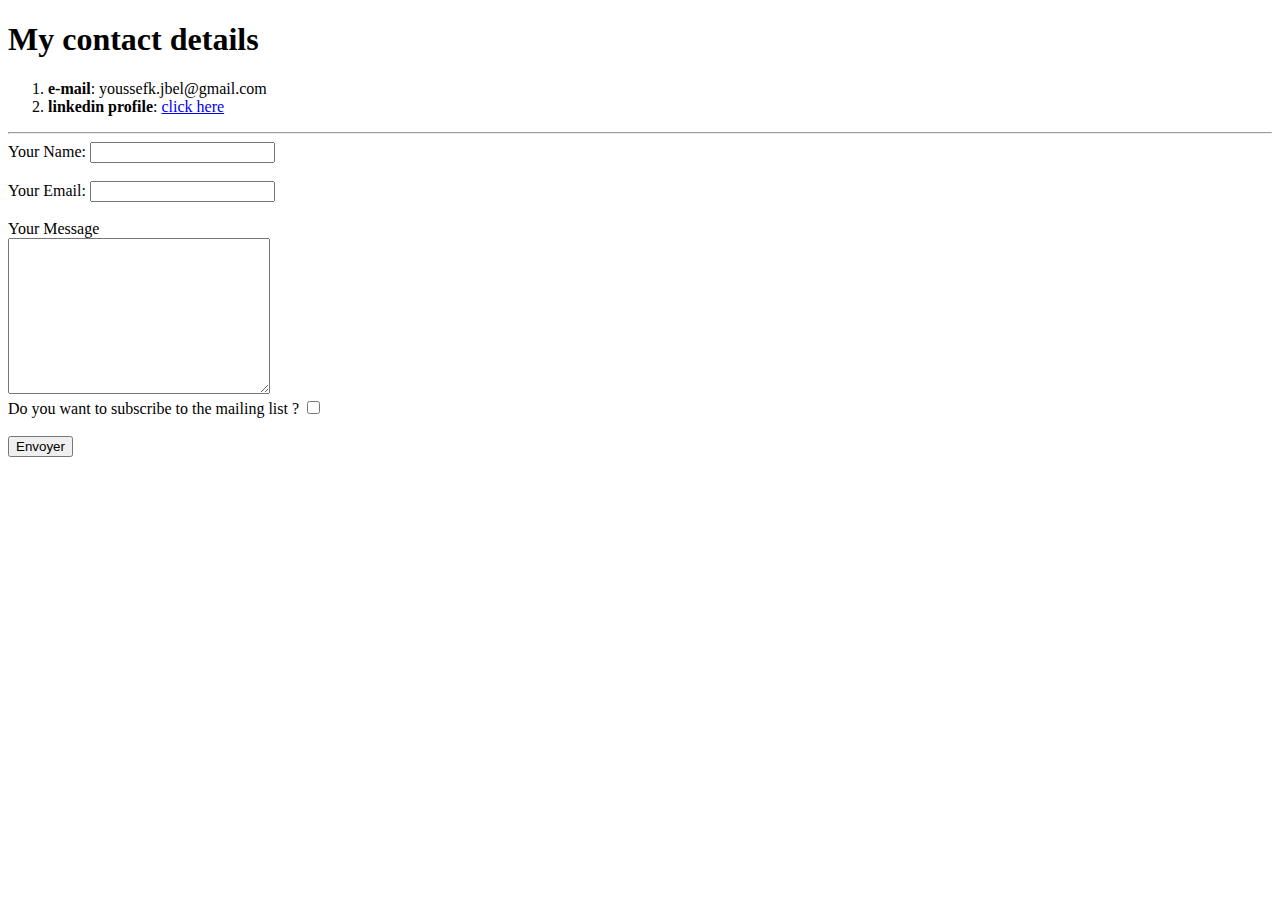
==== contact.html @ 120ad270 "Add initial cv website files" ====
<!DOCTYPE html>
<html lang="en" dir="ltr">
  <head>
    <meta charset="utf-8">
    <title>Contact Me</title>
  </head>
  <body>
    <h1>My contact details </h1>
    <ol>
      <li><strong>e-mail</strong>: youssefk.jbel@gmail.com</li>
      <li><strong>linkedin profile</strong>: <a href="https://www.linkedin.com/in/youssefjbel/">click here</a></li>
    </ol>
    <hr>
    <form class="" action="mailto:info@youssefk.jbel@gmail.com" method="post">
      <label>Your Name:</label>
      <input type="text" name="yourName" value="">
      <br><br>
      <label>Your Email:</label>
      <input type="email" name="yourEmail" value="">
      <br><br>
      <label>Your Message</label><br>
      <textarea name="yourMessage" rows="10" cols="30"></textarea><br>
      <label>Do you want to subscribe to the mailing list ?</label>
      <input type="checkbox" name="" value=""><br><br>
      <input type="submit" name="" value="Envoyer">

    </form>
  </body>
</html>
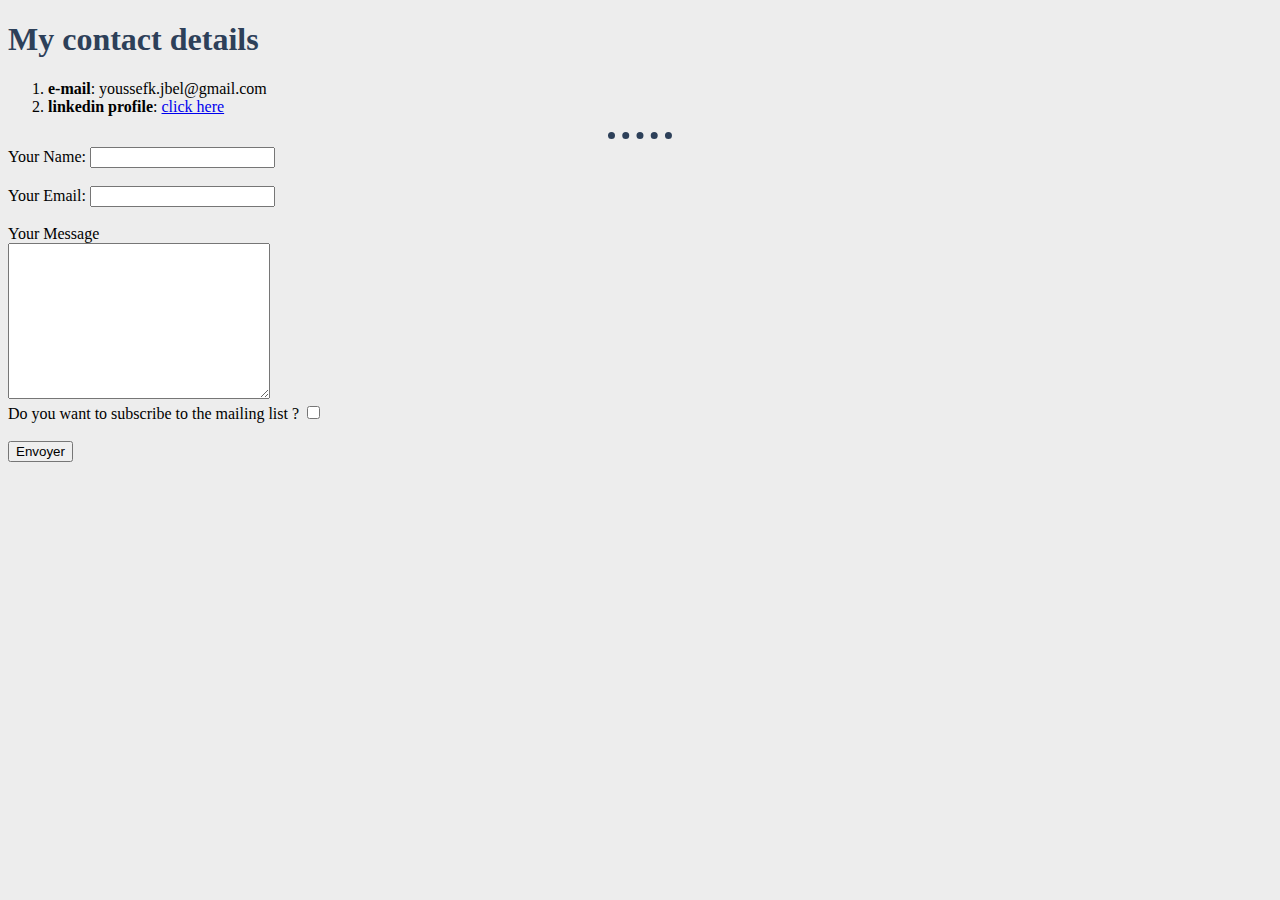
==== commit d2b3adb6: "with css" ====
--- a/contact.html
+++ b/contact.html
@@ -1,29 +1,30 @@
-<!DOCTYPE html>
-<html lang="en" dir="ltr">
-  <head>
-    <meta charset="utf-8">
-    <title>Contact Me</title>
-  </head>
-  <body>
-    <h1>My contact details </h1>
-    <ol>
-      <li><strong>e-mail</strong>: youssefk.jbel@gmail.com</li>
-      <li><strong>linkedin profile</strong>: <a href="https://www.linkedin.com/in/youssefjbel/">click here</a></li>
-    </ol>
-    <hr>
-    <form class="" action="mailto:info@youssefk.jbel@gmail.com" method="post">
-      <label>Your Name:</label>
-      <input type="text" name="yourName" value="">
-      <br><br>
-      <label>Your Email:</label>
-      <input type="email" name="yourEmail" value="">
-      <br><br>
-      <label>Your Message</label><br>
-      <textarea name="yourMessage" rows="10" cols="30"></textarea><br>
-      <label>Do you want to subscribe to the mailing list ?</label>
-      <input type="checkbox" name="" value=""><br><br>
-      <input type="submit" name="" value="Envoyer">
-
-    </form>
-  </body>
-</html>
+<!DOCTYPE html>
+<html lang="en" dir="ltr">
+  <head>
+    <meta charset="utf-8">
+    <title>Contact Me</title>
+    <link rel="stylesheet" href="css/styles.css">
+  </head>
+  <body>
+    <h1>My contact details </h1>
+    <ol>
+      <li><strong>e-mail</strong>: youssefk.jbel@gmail.com</li>
+      <li><strong>linkedin profile</strong>: <a href="https://www.linkedin.com/in/youssefjbel/">click here</a></li>
+    </ol>
+    <hr>
+    <form class="" action="mailto:info@youssefk.jbel@gmail.com" method="post">
+      <label>Your Name:</label>
+      <input type="text" name="yourName" value="">
+      <br><br>
+      <label>Your Email:</label>
+      <input type="email" name="yourEmail" value="">
+      <br><br>
+      <label>Your Message</label><br>
+      <textarea name="yourMessage" rows="10" cols="30"></textarea><br>
+      <label>Do you want to subscribe to the mailing list ?</label>
+      <input type="checkbox" name="" value=""><br><br>
+      <input type="submit" name="" value="Envoyer">
+
+    </form>
+  </body>
+</html>
--- a/css/styles.css
+++ b/css/styles.css
@@ -0,0 +1,16 @@
+body {
+  background-color: #ededed;
+}
+hr{
+  background-color: none;
+  border-style: dotted none none;
+  border-top-width: 7px;
+  border-top-color: #2d4059;
+  width: 5%;
+}
+h1{
+  color: #2d4059;
+}
+h3{
+  color:#2d4059;
+  }
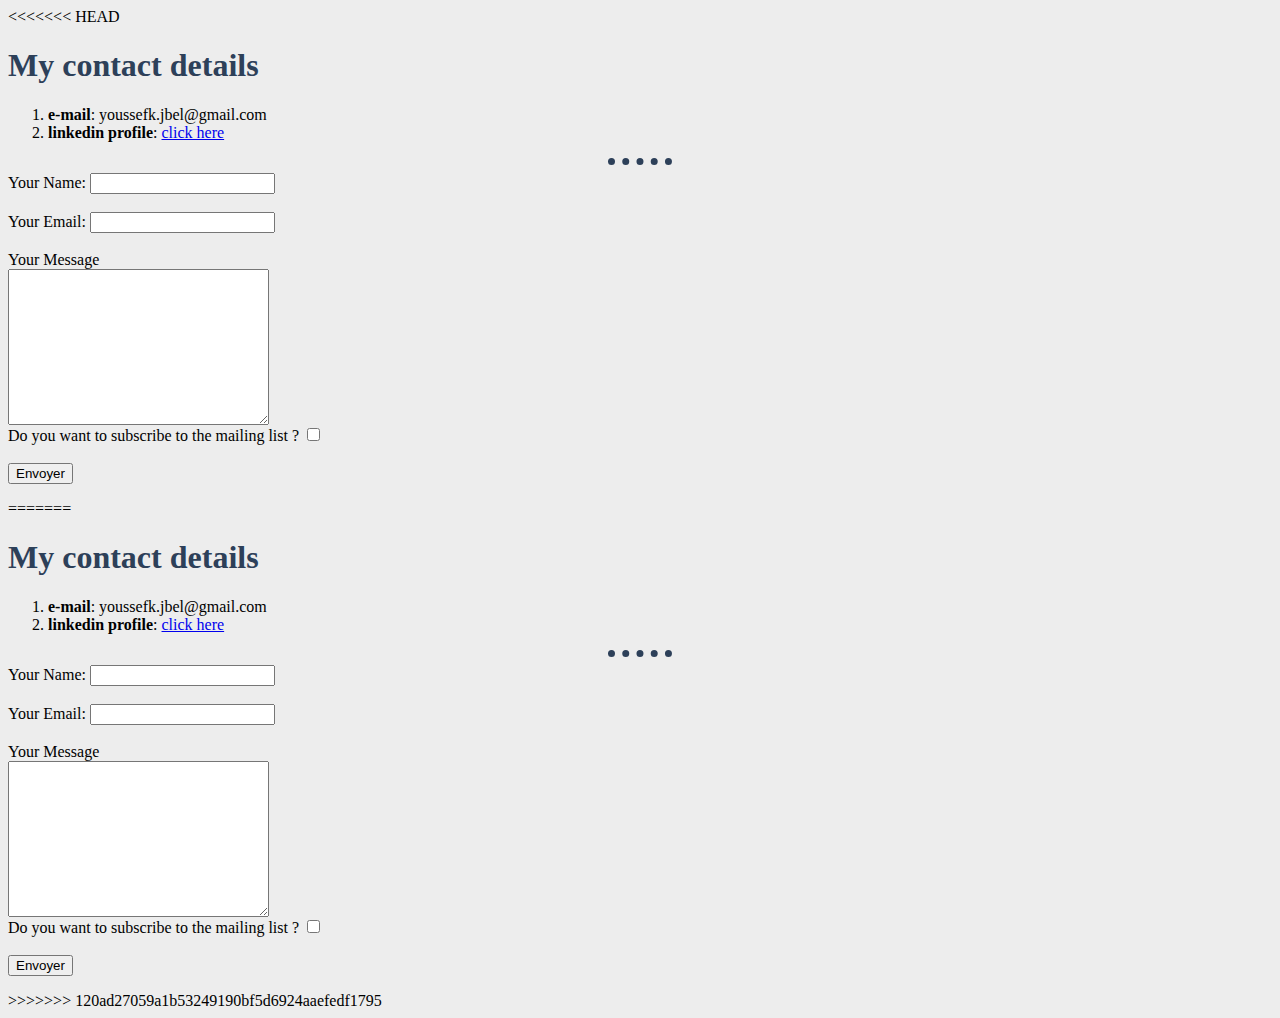
==== commit 2bdf898f: "merge" ====
--- a/contact.html
+++ b/contact.html
@@ -1,3 +1,4 @@
+<<<<<<< HEAD
 <!DOCTYPE html>
 <html lang="en" dir="ltr">
   <head>
@@ -28,3 +29,34 @@
     </form>
   </body>
 </html>
+=======
+<!DOCTYPE html>
+<html lang="en" dir="ltr">
+  <head>
+    <meta charset="utf-8">
+    <title>Contact Me</title>
+  </head>
+  <body>
+    <h1>My contact details </h1>
+    <ol>
+      <li><strong>e-mail</strong>: youssefk.jbel@gmail.com</li>
+      <li><strong>linkedin profile</strong>: <a href="https://www.linkedin.com/in/youssefjbel/">click here</a></li>
+    </ol>
+    <hr>
+    <form class="" action="mailto:info@youssefk.jbel@gmail.com" method="post">
+      <label>Your Name:</label>
+      <input type="text" name="yourName" value="">
+      <br><br>
+      <label>Your Email:</label>
+      <input type="email" name="yourEmail" value="">
+      <br><br>
+      <label>Your Message</label><br>
+      <textarea name="yourMessage" rows="10" cols="30"></textarea><br>
+      <label>Do you want to subscribe to the mailing list ?</label>
+      <input type="checkbox" name="" value=""><br><br>
+      <input type="submit" name="" value="Envoyer">
+
+    </form>
+  </body>
+</html>
+>>>>>>> 120ad27059a1b53249190bf5d6924aaefedf1795
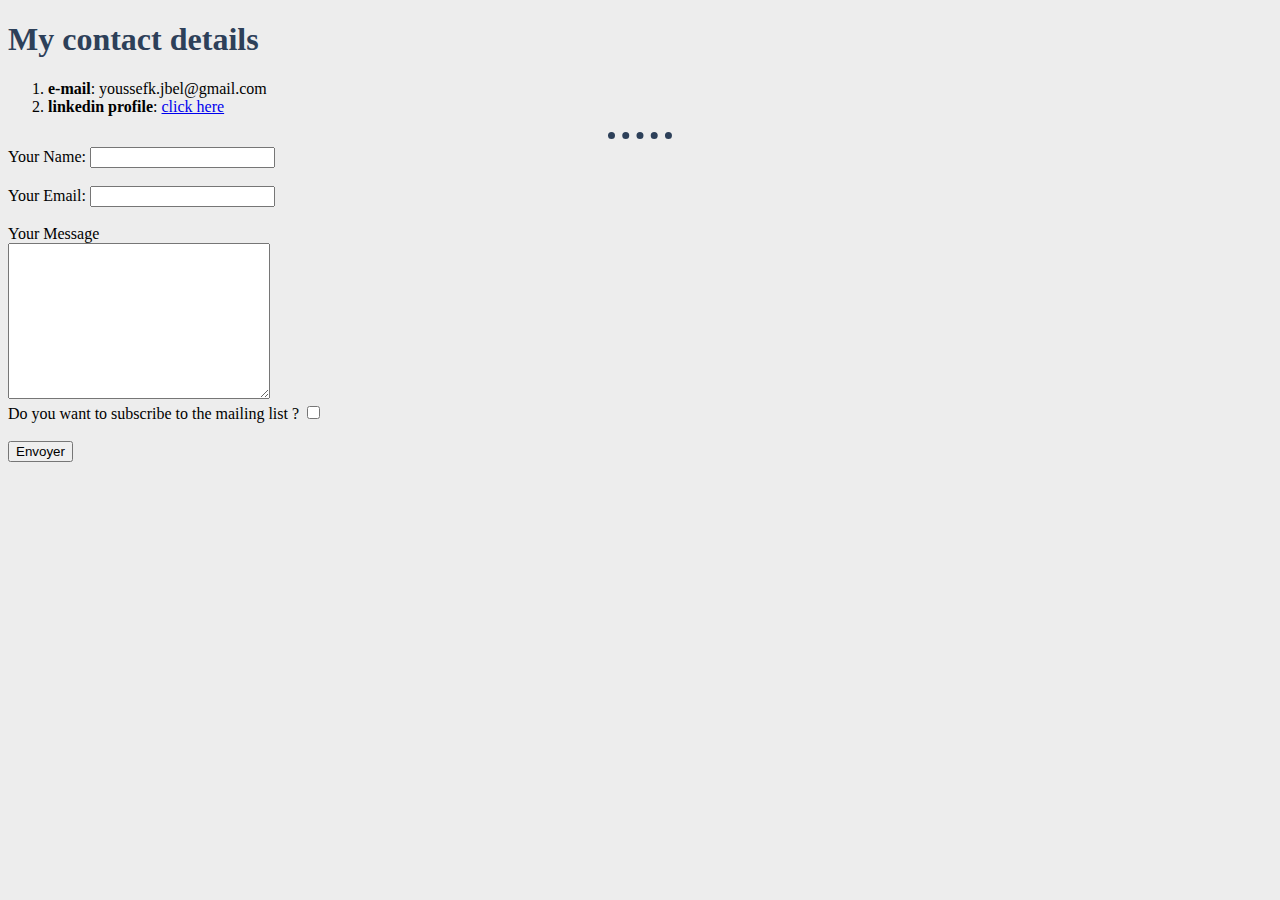
==== commit 7c79c48c: "correction merge conflicts" ====
--- a/contact.html
+++ b/contact.html
@@ -1,4 +1,3 @@
-<<<<<<< HEAD
 <!DOCTYPE html>
 <html lang="en" dir="ltr">
   <head>
@@ -29,34 +28,3 @@
     </form>
   </body>
 </html>
-=======
-<!DOCTYPE html>
-<html lang="en" dir="ltr">
-  <head>
-    <meta charset="utf-8">
-    <title>Contact Me</title>
-  </head>
-  <body>
-    <h1>My contact details </h1>
-    <ol>
-      <li><strong>e-mail</strong>: youssefk.jbel@gmail.com</li>
-      <li><strong>linkedin profile</strong>: <a href="https://www.linkedin.com/in/youssefjbel/">click here</a></li>
-    </ol>
-    <hr>
-    <form class="" action="mailto:info@youssefk.jbel@gmail.com" method="post">
-      <label>Your Name:</label>
-      <input type="text" name="yourName" value="">
-      <br><br>
-      <label>Your Email:</label>
-      <input type="email" name="yourEmail" value="">
-      <br><br>
-      <label>Your Message</label><br>
-      <textarea name="yourMessage" rows="10" cols="30"></textarea><br>
-      <label>Do you want to subscribe to the mailing list ?</label>
-      <input type="checkbox" name="" value=""><br><br>
-      <input type="submit" name="" value="Envoyer">
-
-    </form>
-  </body>
-</html>
->>>>>>> 120ad27059a1b53249190bf5d6924aaefedf1795
